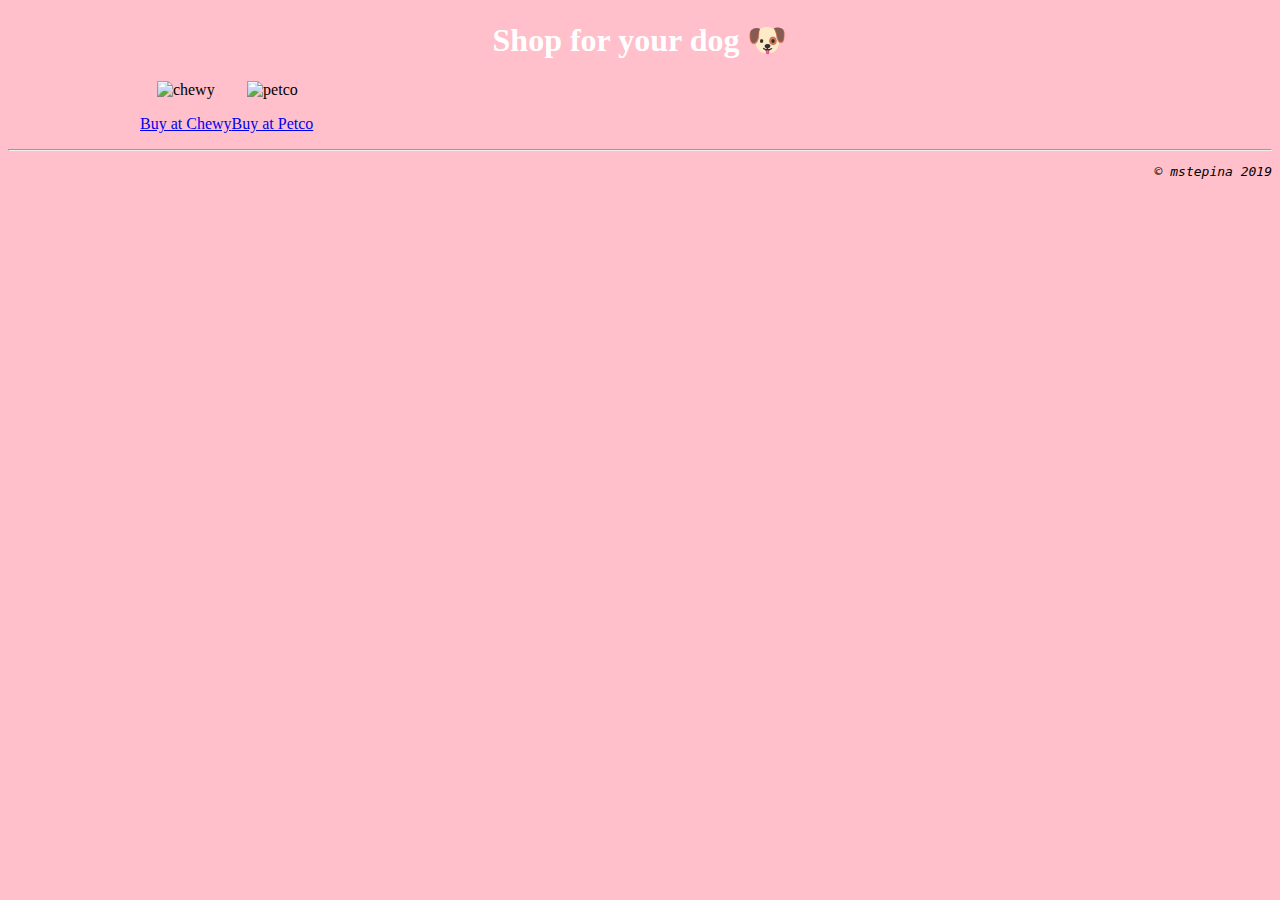
==== day00/ex00/basics.html @ 6b5d4f77 "basics" ====
<!-- *********************************************************************** -->
<!--                                                                         -->
<!--                                                      :::      ::::::::  -->
<!-- basics.html                                        :+:      :+:    :+:  -->
<!--                                                  +:+ +:+         +:+    -->
<!-- By: mstepina <marvin@42.fr>                    +#+  +:+       +#+       -->
<!--                                              +#+#+#+#+#+   +#+          -->
<!-- Created: 2019/08/28 23:33:13 by mstepina          #+#    #+#            -->
<!-- Updated: 2019/08/28 23:33:17 by mstepina         ###   ########.fr      -->
<!--                                                                         -->
<!-- *********************************************************************** -->
<!Doctype html>
<html>
    <head>
    <meta charset="utf-8">
    <title>Basics</title>
    <style>
    body{
    	background-color: pink;
    }
    	h1{
    		color: white;
    		text-align:center;
    	}
    	img {
    		width: 500px;
    		height: 500px;
    	}
    	hr{
    		clear:both;
    	}
    	.onlineshop {
    		float: left;
    		text-align:center;
    	}
    	.signature {
    		text-align: right;
    		font-style:italic;
    		font-family:monospace;
    	}

    </style>
    </head>
    <body>
    	<h1>
    	Shop for your dog &#128054;
    	</h1>
    	<div style="width:1000px; margin-left:auto; margin-right:auto">
    	<div class="onlineshop">
    		<img src="https://knoji.com/images/logo/chewycom.jpg" alt="chewy" title="chewy logo">
    		<p>
    		<a href="https://www.chewy.com/" title="chewy.com"> Buy at Chewy </a>
    		</p>
    	</div>
    	<div class="onlineshop">
    		<img src ="https://filecache.mediaroom.com/mr5mr_petco/182384/PetcoFamilyLogos1.jpg" alt="petco" title="petco logo">
    		<p>
    		<a href="https://www.petco.com/shop/en/petcostore" title="petco.com"> Buy at Petco</a>
    		</p>
    	</div>
    	</div>
    	<hr>
    	<div class="signature">
    		<p>&copy mstepina 2019</p>
    </body>
</html>
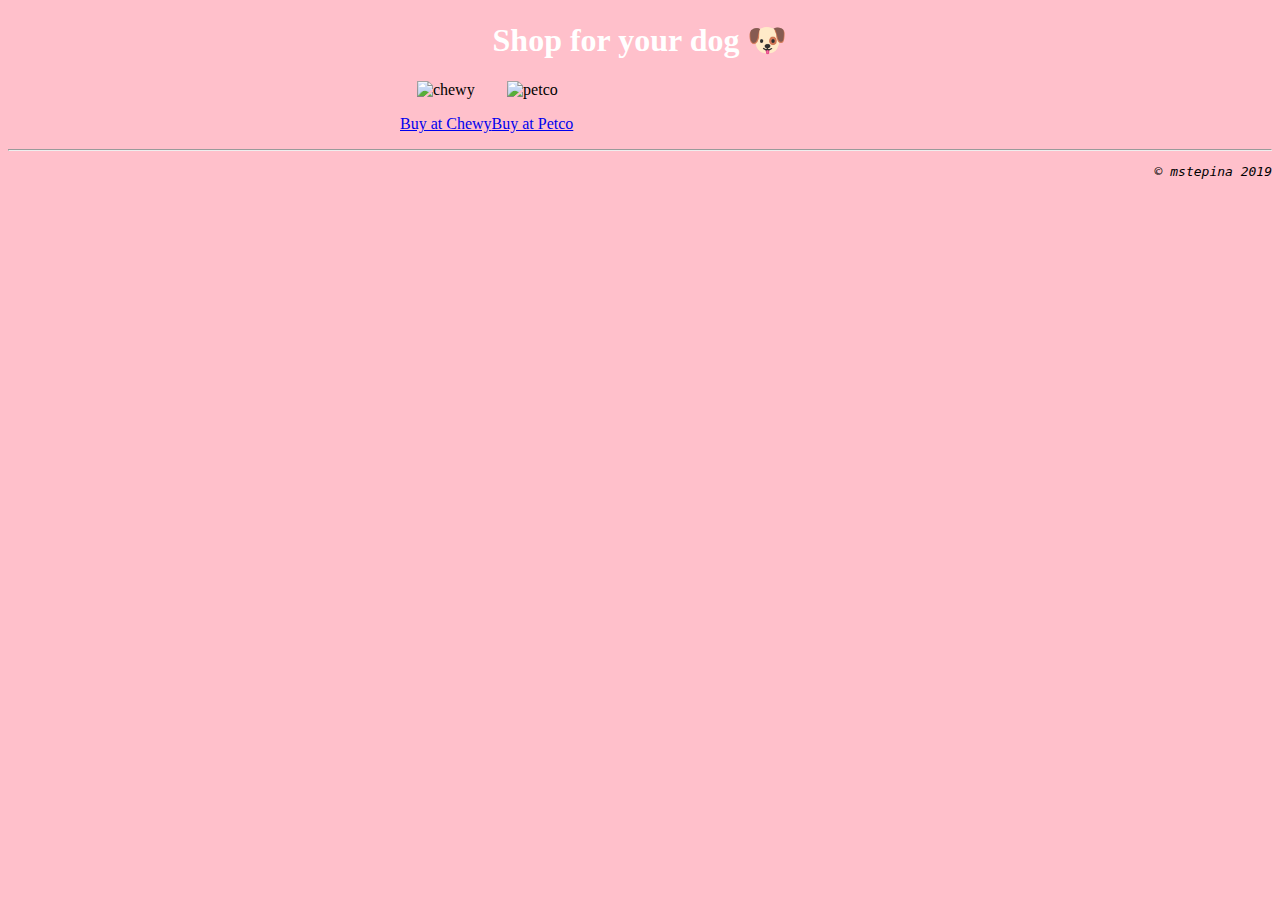
==== commit 7c308b30: "fixed small window" ====
--- a/day00/ex00/basics.html
+++ b/day00/ex00/basics.html
@@ -23,12 +23,17 @@
     		text-align:center;
     	}
     	img {
-    		width: 500px;
-    		height: 500px;
+    		width: 240px;
+    		height: 240px;
     	}
     	hr{
     		clear:both;
     	}
+        .box-container{
+            margin-left:auto; 
+            margin-right:auto;
+            width: 480px;
+        }
     	.onlineshop {
     		float: left;
     		text-align:center;
@@ -45,7 +50,7 @@
     	<h1>
     	Shop for your dog &#128054;
     	</h1>
-    	<div style="width:1000px; margin-left:auto; margin-right:auto">
+    	<div class="box-container">
     	<div class="onlineshop">
     		<img src="https://knoji.com/images/logo/chewycom.jpg" alt="chewy" title="chewy logo">
     		<p>
